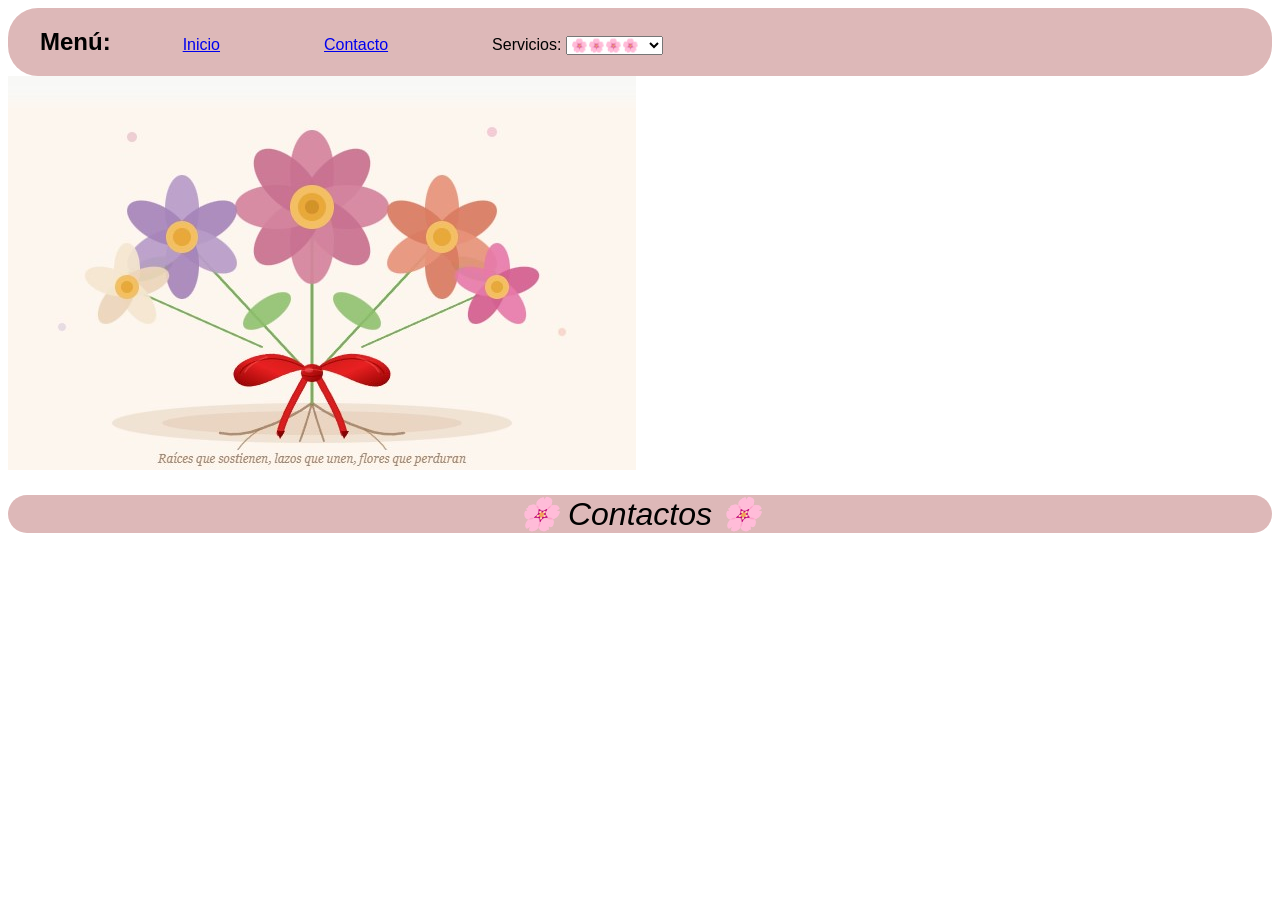
==== contacto.html @ 161b8918 "Se crean documentos HTML de inicio y conacto ademas de carpeta styless para manejar la estructura de" ====
<!DOCTYPE html>
<html lang="en">
<head>
    <meta charset="UTF-8">
    <meta name="viewport" content="width=device-width, initial-scale=1.0">
    <title>contacto</title>
    <link rel="stylesheet" href="Styles/style.css">
</head>
<body>
     <header>
        <nav>
            <h1>Menú:</h1>
            <ul>
                <li><a href="index.html">Inicio</a></li>
                <li><a href="contacto.html">Contacto</a></li> 
                <li><label for="">Servicios:</label>
                    <select name="" id="">
                        <option value="">🌸🌸🌸🌸</option>
                        <option value="" style="font-family: sans-serif; font-style: italic;">Cumpleaños</option>
                        <option value=""style="font-family: sans-serif; font-style: italic;">Matrimonios</option>
                        <option value=""style="font-family: sans-serif; font-style: italic;">Eventos</option>
                    </select>
                </li>
             </ul>
        </nav>        
    </header>

<img src="Images/flores.jpg" alt="">
    
    <h1 class="nombre">🌸 Contactos 🌸</h1>
    
</body>
</html>
---- Styles/style.css ----
nav {
    border-radius: 30px;
    position: sticky;
    background-color:rgb(221, 184, 184);
}

nav h1 {
    display:inline-block;
    border-radius: 30px;
    position: sticky;
    left: 40px; 
    font-family: sans-serif;
    
}

nav ul{
    display: inline-block;
    padding: 0%;
    margin: 0%;
}

nav li{
    font-size: bold;
    font-family: sans-serif;
    display: inline-block;
    list-style: none;
    padding-left: 100px; 
    list-style: none;    
}

.nombre {
    background-color:rgb(221, 184, 184);
    border-radius: 30px;
    font-family:sans-serif;
    font-style: italic;
    font-weight: 400;
    text-align: center;
}

.parrafo1 {
    font-family:'Gill Sans', 'Gill Sans MT', Calibri, 'Trebuchet MS', sans-serif;
    font-style: italic;
}
 
.parrafo2 {
    font-family:'Gill Sans', 'Gill Sans MT', Calibri, 'Trebuchet MS', sans-serif;
    font-style: italic;
    text-align: center;
    font-size:larger;

}
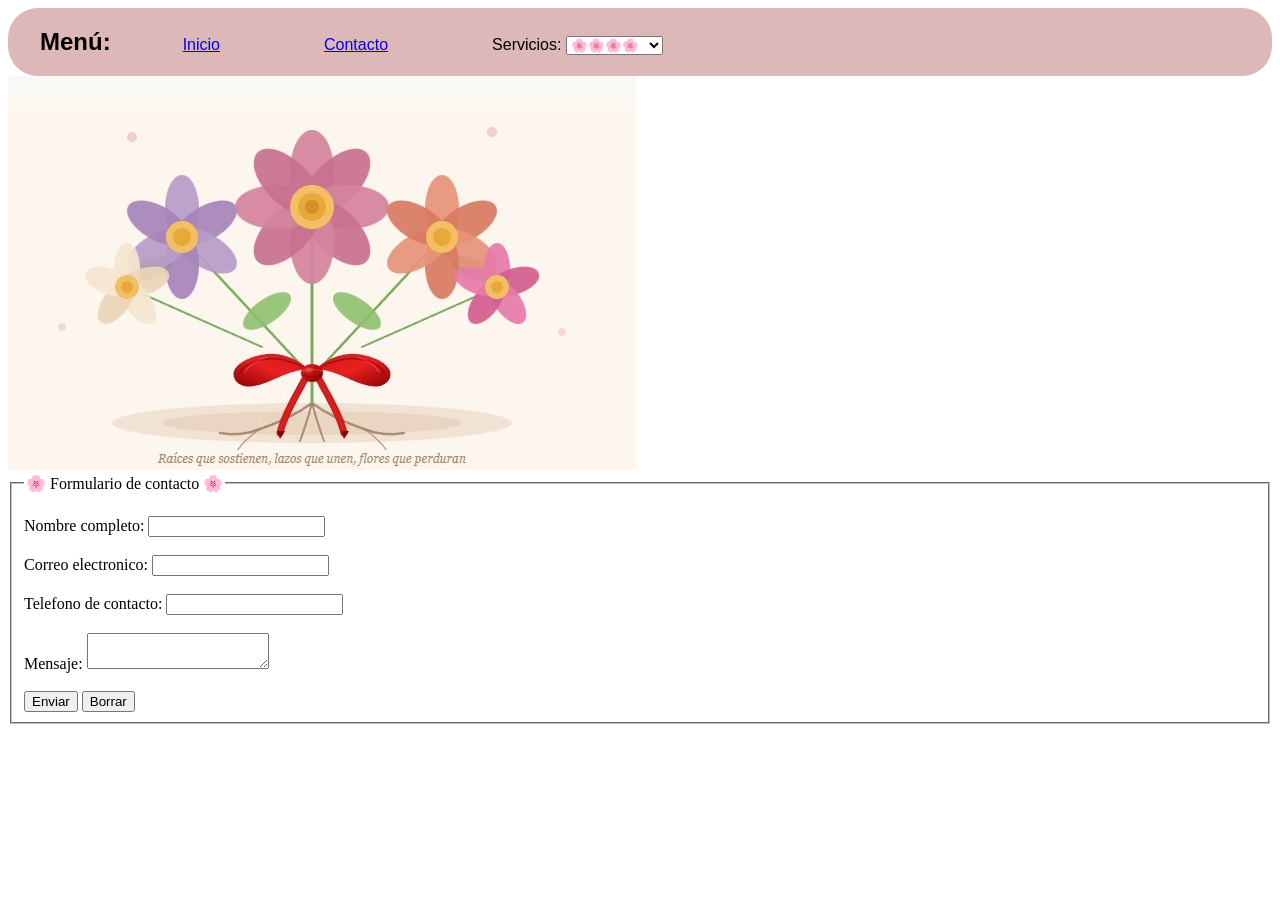
==== commit 318ed2cc: "Se añade formulario en la pagina contacto." ====
--- a/contacto.html
+++ b/contacto.html
@@ -26,8 +26,23 @@
     </header>
 
 <img src="Images/flores.jpg" alt="">
-    
-    <h1 class="nombre">🌸 Contactos 🌸</h1>
+
+    <fieldset>
+        <legend id="titulo">🌸 Formulario de contacto 🌸</legend><br>
+        <form action="">
+            <label for="name" id="label">Nombre completo:</label>
+            <input type="text" name="name" required><br><br>
+            <label for="correo" id="label">Correo electronico: </label>
+            <input type="email" name="correo" required><br><br>
+            <label for="tel" id="label">Telefono de contacto: </label>
+            <input type="text" name="tel" required><br><br>
+            <label for="mensaje" id="label">Mensaje: </label>
+            <textarea name="mensaje" id=""></textarea> <br><br>
+            <button type="submit" id="label">Enviar</button>
+            <button type="reset" id="label">Borrar</button>
+
+        </form>
+    </fieldset>
     
 </body>
 </html>
